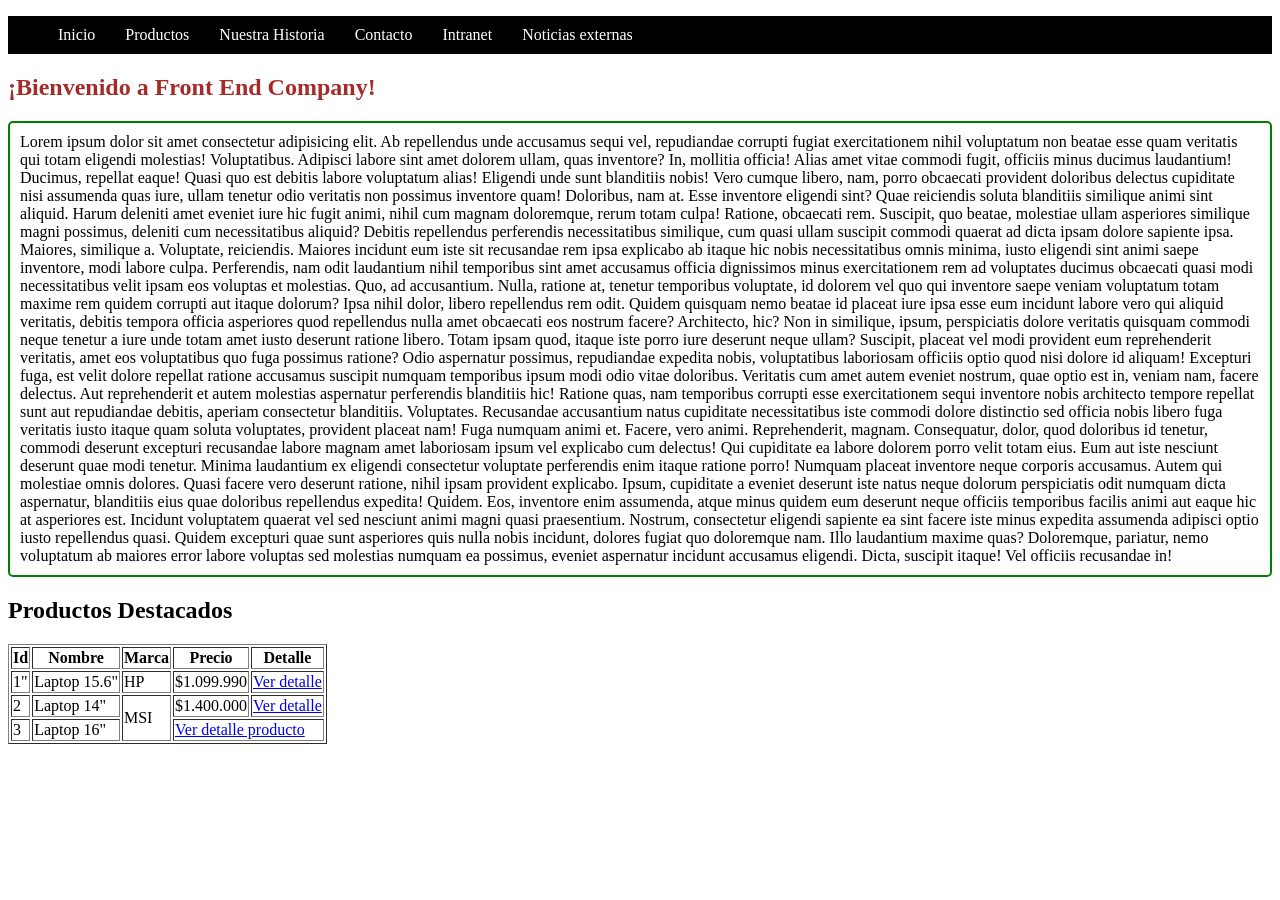
==== index.html @ d3c4a2b8 "html con estilo" ====
<!DOCTYPE html>
<html lang="es">
<head>
    <meta charset="UTF-8">
    <meta name="viewport" content="width=device-width, initial-scale=1.0">
    <title>Bienvenidos</title>
    <style>
        p{
            font-family: Cambria, Cochin, Georgia, Times, 'Times New Roman', serif;
            border: 2px green solid;
            padding: 10px;
            border-radius: 5px;
        }
    </style>
    <link rel="stylesheet" href="css/style.css">
</head>
<body>
    <!-- header>nav>ul>li*4>a -->
    <header>
        <nav>
            <ul>
                <li><a href="#bv">Inicio</a></li>
                <li><a href="#pd">Productos</a></li>
                <li><a href="">Nuestra Historia</a></li>
                <li><a href="">Contacto</a></li>
                <li><a href="pages/intranet.html">Intranet</a></li>
                <!-- li>a -->
                <li><a href="https://www.biobio.cl" target="_blank">Noticias externas</a></li>
            </ul>
        </nav>
    </header>
        <!-- main>section*2 -->
        <main>
            <section>
                <h1 id="bv" style="color: brown;">¡Bienvenido a Front End Company!</h1>
                <!-- lorem*20 -->
                 <p>
                    Lorem ipsum dolor sit amet consectetur adipisicing elit. Ab repellendus unde accusamus sequi vel, repudiandae corrupti fugiat exercitationem nihil voluptatum non beatae esse quam veritatis qui totam eligendi molestias! Voluptatibus.
                    Adipisci labore sint amet dolorem ullam, quas inventore? In, mollitia officia! Alias amet vitae commodi fugit, officiis minus ducimus laudantium! Ducimus, repellat eaque! Quasi quo est debitis labore voluptatum alias!
                    Eligendi unde sunt blanditiis nobis! Vero cumque libero, nam, porro obcaecati provident doloribus delectus cupiditate nisi assumenda quas iure, ullam tenetur odio veritatis non possimus inventore quam! Doloribus, nam at.
                    Esse inventore eligendi sint? Quae reiciendis soluta blanditiis similique animi sint aliquid. Harum deleniti amet eveniet iure hic fugit animi, nihil cum magnam doloremque, rerum totam culpa! Ratione, obcaecati rem.
                    Suscipit, quo beatae, molestiae ullam asperiores similique magni possimus, deleniti cum necessitatibus aliquid? Debitis repellendus perferendis necessitatibus similique, cum quasi ullam suscipit commodi quaerat ad dicta ipsam dolore sapiente ipsa.
                    Maiores, similique a. Voluptate, reiciendis. Maiores incidunt eum iste sit recusandae rem ipsa explicabo ab itaque hic nobis necessitatibus omnis minima, iusto eligendi sint animi saepe inventore, modi labore culpa.
                    Perferendis, nam odit laudantium nihil temporibus sint amet accusamus officia dignissimos minus exercitationem rem ad voluptates ducimus obcaecati quasi modi necessitatibus velit ipsam eos voluptas et molestias. Quo, ad accusantium.
                    Nulla, ratione at, tenetur temporibus voluptate, id dolorem vel quo qui inventore saepe veniam voluptatum totam maxime rem quidem corrupti aut itaque dolorum? Ipsa nihil dolor, libero repellendus rem odit.
                    Quidem quisquam nemo beatae id placeat iure ipsa esse eum incidunt labore vero qui aliquid veritatis, debitis tempora officia asperiores quod repellendus nulla amet obcaecati eos nostrum facere? Architecto, hic?
                    Non in similique, ipsum, perspiciatis dolore veritatis quisquam commodi neque tenetur a iure unde totam amet iusto deserunt ratione libero. Totam ipsam quod, itaque iste porro iure deserunt neque ullam?
                    Suscipit, placeat vel modi provident eum reprehenderit veritatis, amet eos voluptatibus quo fuga possimus ratione? Odio aspernatur possimus, repudiandae expedita nobis, voluptatibus laboriosam officiis optio quod nisi dolore id aliquam!
                    Excepturi fuga, est velit dolore repellat ratione accusamus suscipit numquam temporibus ipsum modi odio vitae doloribus. Veritatis cum amet autem eveniet nostrum, quae optio est in, veniam nam, facere delectus.
                    Aut reprehenderit et autem molestias aspernatur perferendis blanditiis hic! Ratione quas, nam temporibus corrupti esse exercitationem sequi inventore nobis architecto tempore repellat sunt aut repudiandae debitis, aperiam consectetur blanditiis. Voluptates.
                    Recusandae accusantium natus cupiditate necessitatibus iste commodi dolore distinctio sed officia nobis libero fuga veritatis iusto itaque quam soluta voluptates, provident placeat nam! Fuga numquam animi et. Facere, vero animi.
                    Reprehenderit, magnam. Consequatur, dolor, quod doloribus id tenetur, commodi deserunt excepturi recusandae labore magnam amet laboriosam ipsum vel explicabo cum delectus! Qui cupiditate ea labore dolorem porro velit totam eius.
                    Eum aut iste nesciunt deserunt quae modi tenetur. Minima laudantium ex eligendi consectetur voluptate perferendis enim itaque ratione porro! Numquam placeat inventore neque corporis accusamus. Autem qui molestiae omnis dolores.
                    Quasi facere vero deserunt ratione, nihil ipsam provident explicabo. Ipsum, cupiditate a eveniet deserunt iste natus neque dolorum perspiciatis odit numquam dicta aspernatur, blanditiis eius quae doloribus repellendus expedita! Quidem.
                    Eos, inventore enim assumenda, atque minus quidem eum deserunt neque officiis temporibus facilis animi aut eaque hic at asperiores est. Incidunt voluptatem quaerat vel sed nesciunt animi magni quasi praesentium.
                    Nostrum, consectetur eligendi sapiente ea sint facere iste minus expedita assumenda adipisci optio iusto repellendus quasi. Quidem excepturi quae sunt asperiores quis nulla nobis incidunt, dolores fugiat quo doloremque nam.
                    Illo laudantium maxime quas? Doloremque, pariatur, nemo voluptatum ab maiores error labore voluptas sed molestias numquam ea possimus, eveniet aspernatur incidunt accusamus eligendi. Dicta, suscipit itaque! Vel officiis recusandae in!
                 </p>
            </section>
            <section>
                <h2 id="pd">Productos Destacados</h2>
                <!-- table>thead>th>td*4 -->
                 <table border="1">
                    <thead>
                        <tr>
                            <th>Id</th>
                            <th>Nombre</th>
                            <th>Marca</th>
                            <th>Precio</th>
                            <th>Detalle</th>
                        </tr>
                    </thead>
                    <!-- tbody>tr*2>td*4 -->
                     <tbody>
                        <tr>
                            <td>1"</td>
                            <td>Laptop 15.6"</td>
                            <td>HP</td>
                            <td>$1.099.990</td>
                            <td><a href="#">Ver detalle</a></td>
                        </tr>
                        <tr>
                            <td>2</td>
                            <td>Laptop 14"</td>
                            <td rowspan="2">MSI</td>
                            <td>$1.400.000</td>
                            <td><a href="#">Ver detalle</a></td>
                        </tr>
                        <tr>
                            <td>3</td>
                            <td>Laptop 16"</td>


                            <td colspan="2"><a href="#">Ver detalle producto</a></td>
                        </tr>
                    </tbody>
                 </table>
            </section>
        </main>
</body>
</html>
---- css/style.css ----
header{
    background-color: black;
}
nav ul{
    display: flex;
    list-style: none;
    gap: 10px;
}
nav li{
    color: white;
    padding: 10px;
}
nav a{
    text-decoration: none;
    color: white;
}
li:hover{
    background-color: grey;
}
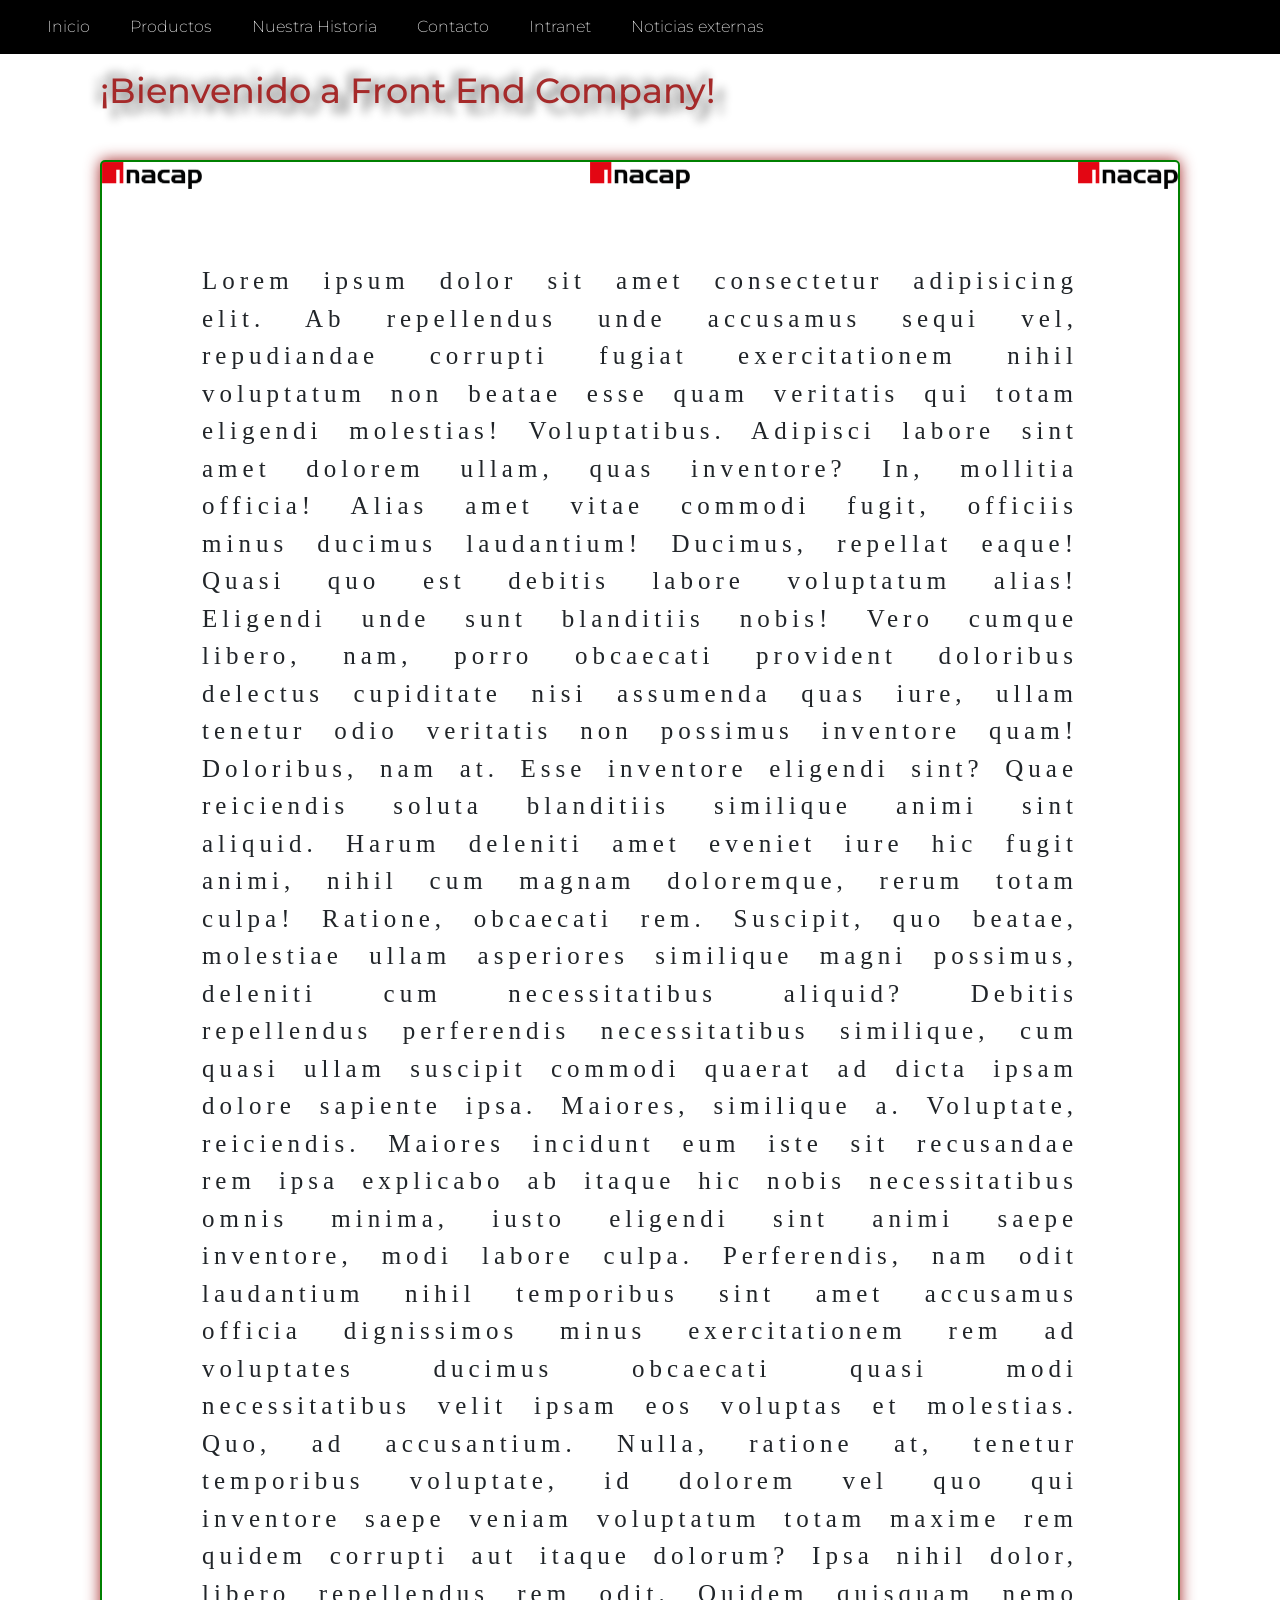
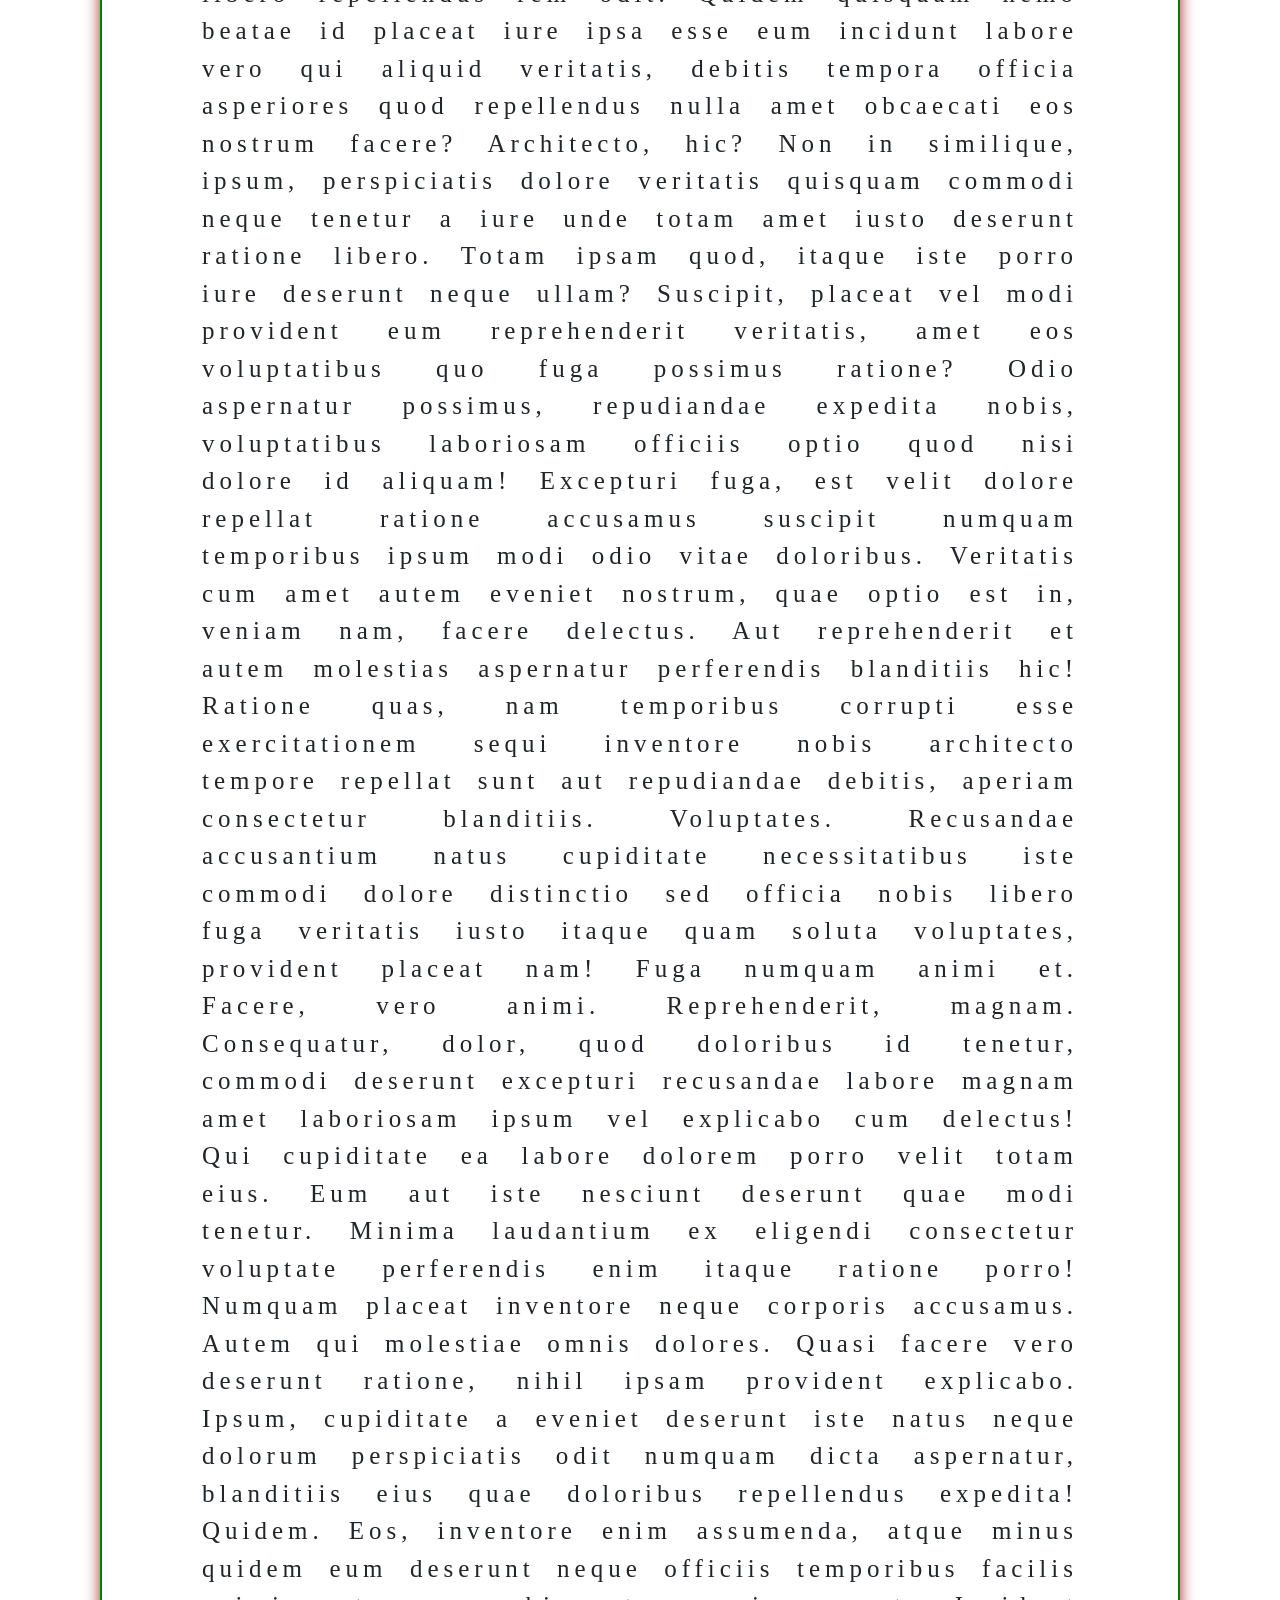
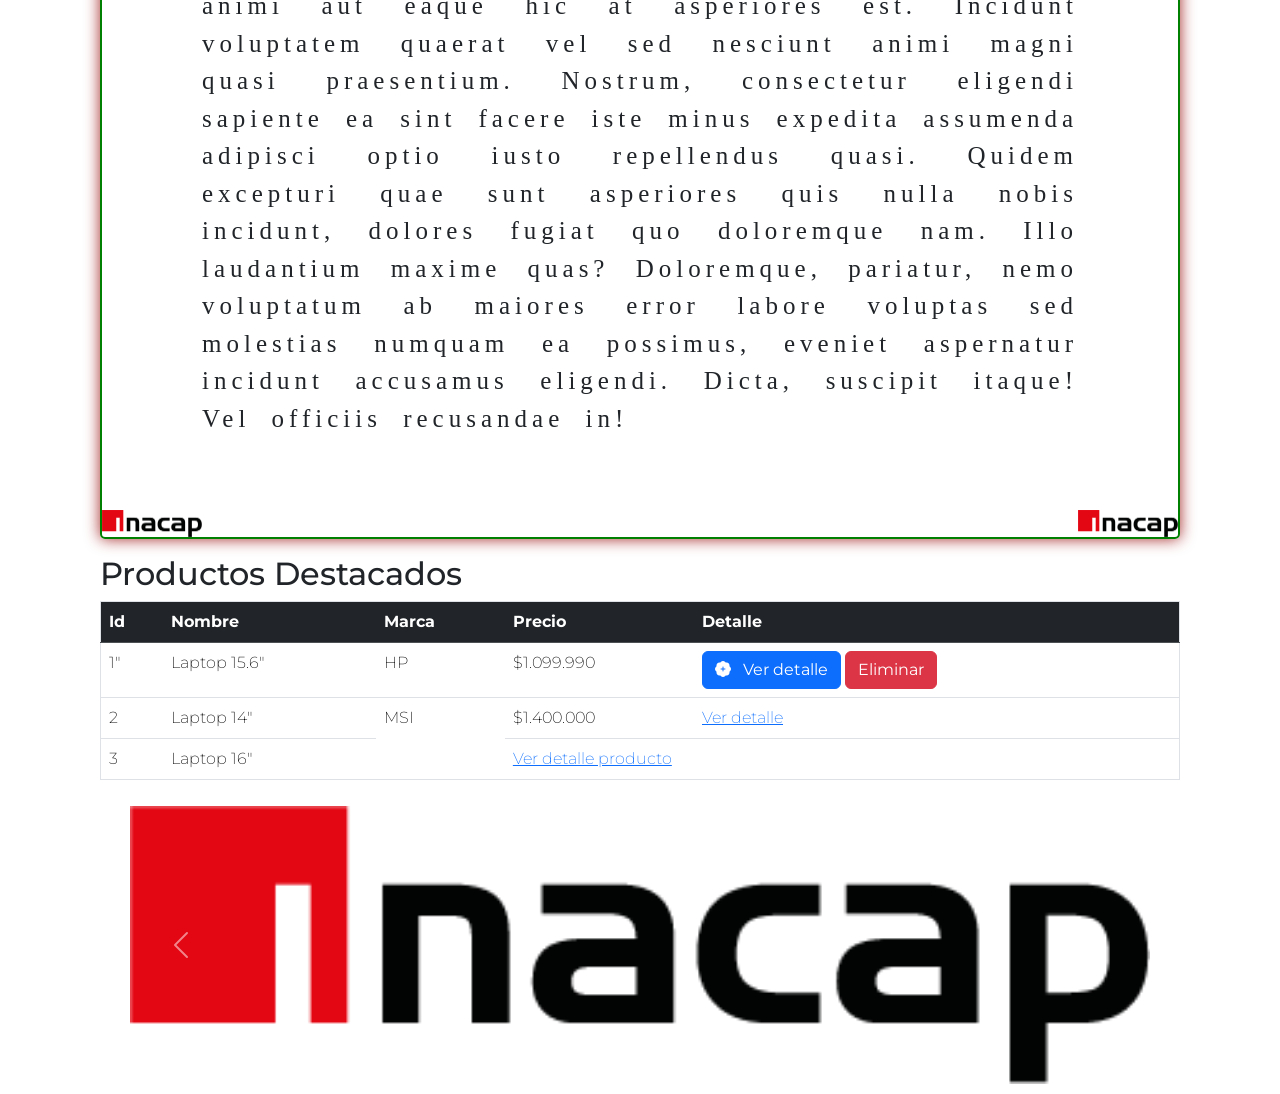
==== commit 94b9e7c3: "Carrusel" ====
--- a/index.html
+++ b/index.html
@@ -4,6 +4,12 @@
     <meta charset="UTF-8">
     <meta name="viewport" content="width=device-width, initial-scale=1.0">
     <title>Bienvenidos</title>
+    <link rel="stylesheet" href="https://cdn.jsdelivr.net/npm/bootstrap-icons@1.13.1/font/bootstrap-icons.min.css">
+    <script src="https://cdn.jsdelivr.net/npm/bootstrap@5.3.8/dist/js/bootstrap.bundle.min.js" integrity="sha384-FKyoEForCGlyvwx9Hj09JcYn3nv7wiPVlz7YYwJrWVcXK/BmnVDxM+D2scQbITxI" crossorigin="anonymous"></script>
+    <link href="https://fonts.googleapis.com/css2?family=Montserrat:ital,wght@0,100..900;1,100..900&family=Pliant:ital,wght@0,100..900;1,100..900&display=swap" rel="stylesheet">
+    <link href="https://cdn.jsdelivr.net/npm/bootstrap@5.3.8/dist/css/bootstrap.min.css" rel="stylesheet" integrity="sha384-sRIl4kxILFvY47J16cr9ZwB07vP4J8+LH7qKQnuqkuIAvNWLzeN8tE5YBujZqJLB" crossorigin="anonymous">
+    <link rel="preconnect" href="https://fonts.googleapis.com">
+    <link rel="preconnect" href="https://fonts.gstatic.com" crossorigin>
     <style>
         p{
             font-family: Cambria, Cochin, Georgia, Times, 'Times New Roman', serif;
@@ -29,73 +35,97 @@
             </ul>
         </nav>
     </header>
-        <!-- main>section*2 -->
-        <main>
-            <section>
-                <h1 id="bv" style="color: brown;">¡Bienvenido a Front End Company!</h1>
-                <!-- lorem*20 -->
-                 <p>
-                    Lorem ipsum dolor sit amet consectetur adipisicing elit. Ab repellendus unde accusamus sequi vel, repudiandae corrupti fugiat exercitationem nihil voluptatum non beatae esse quam veritatis qui totam eligendi molestias! Voluptatibus.
-                    Adipisci labore sint amet dolorem ullam, quas inventore? In, mollitia officia! Alias amet vitae commodi fugit, officiis minus ducimus laudantium! Ducimus, repellat eaque! Quasi quo est debitis labore voluptatum alias!
-                    Eligendi unde sunt blanditiis nobis! Vero cumque libero, nam, porro obcaecati provident doloribus delectus cupiditate nisi assumenda quas iure, ullam tenetur odio veritatis non possimus inventore quam! Doloribus, nam at.
-                    Esse inventore eligendi sint? Quae reiciendis soluta blanditiis similique animi sint aliquid. Harum deleniti amet eveniet iure hic fugit animi, nihil cum magnam doloremque, rerum totam culpa! Ratione, obcaecati rem.
-                    Suscipit, quo beatae, molestiae ullam asperiores similique magni possimus, deleniti cum necessitatibus aliquid? Debitis repellendus perferendis necessitatibus similique, cum quasi ullam suscipit commodi quaerat ad dicta ipsam dolore sapiente ipsa.
-                    Maiores, similique a. Voluptate, reiciendis. Maiores incidunt eum iste sit recusandae rem ipsa explicabo ab itaque hic nobis necessitatibus omnis minima, iusto eligendi sint animi saepe inventore, modi labore culpa.
-                    Perferendis, nam odit laudantium nihil temporibus sint amet accusamus officia dignissimos minus exercitationem rem ad voluptates ducimus obcaecati quasi modi necessitatibus velit ipsam eos voluptas et molestias. Quo, ad accusantium.
-                    Nulla, ratione at, tenetur temporibus voluptate, id dolorem vel quo qui inventore saepe veniam voluptatum totam maxime rem quidem corrupti aut itaque dolorum? Ipsa nihil dolor, libero repellendus rem odit.
-                    Quidem quisquam nemo beatae id placeat iure ipsa esse eum incidunt labore vero qui aliquid veritatis, debitis tempora officia asperiores quod repellendus nulla amet obcaecati eos nostrum facere? Architecto, hic?
-                    Non in similique, ipsum, perspiciatis dolore veritatis quisquam commodi neque tenetur a iure unde totam amet iusto deserunt ratione libero. Totam ipsam quod, itaque iste porro iure deserunt neque ullam?
-                    Suscipit, placeat vel modi provident eum reprehenderit veritatis, amet eos voluptatibus quo fuga possimus ratione? Odio aspernatur possimus, repudiandae expedita nobis, voluptatibus laboriosam officiis optio quod nisi dolore id aliquam!
-                    Excepturi fuga, est velit dolore repellat ratione accusamus suscipit numquam temporibus ipsum modi odio vitae doloribus. Veritatis cum amet autem eveniet nostrum, quae optio est in, veniam nam, facere delectus.
-                    Aut reprehenderit et autem molestias aspernatur perferendis blanditiis hic! Ratione quas, nam temporibus corrupti esse exercitationem sequi inventore nobis architecto tempore repellat sunt aut repudiandae debitis, aperiam consectetur blanditiis. Voluptates.
-                    Recusandae accusantium natus cupiditate necessitatibus iste commodi dolore distinctio sed officia nobis libero fuga veritatis iusto itaque quam soluta voluptates, provident placeat nam! Fuga numquam animi et. Facere, vero animi.
-                    Reprehenderit, magnam. Consequatur, dolor, quod doloribus id tenetur, commodi deserunt excepturi recusandae labore magnam amet laboriosam ipsum vel explicabo cum delectus! Qui cupiditate ea labore dolorem porro velit totam eius.
-                    Eum aut iste nesciunt deserunt quae modi tenetur. Minima laudantium ex eligendi consectetur voluptate perferendis enim itaque ratione porro! Numquam placeat inventore neque corporis accusamus. Autem qui molestiae omnis dolores.
-                    Quasi facere vero deserunt ratione, nihil ipsam provident explicabo. Ipsum, cupiditate a eveniet deserunt iste natus neque dolorum perspiciatis odit numquam dicta aspernatur, blanditiis eius quae doloribus repellendus expedita! Quidem.
-                    Eos, inventore enim assumenda, atque minus quidem eum deserunt neque officiis temporibus facilis animi aut eaque hic at asperiores est. Incidunt voluptatem quaerat vel sed nesciunt animi magni quasi praesentium.
-                    Nostrum, consectetur eligendi sapiente ea sint facere iste minus expedita assumenda adipisci optio iusto repellendus quasi. Quidem excepturi quae sunt asperiores quis nulla nobis incidunt, dolores fugiat quo doloremque nam.
-                    Illo laudantium maxime quas? Doloremque, pariatur, nemo voluptatum ab maiores error labore voluptas sed molestias numquam ea possimus, eveniet aspernatur incidunt accusamus eligendi. Dicta, suscipit itaque! Vel officiis recusandae in!
-                 </p>
-            </section>
-            <section>
-                <h2 id="pd">Productos Destacados</h2>
-                <!-- table>thead>th>td*4 -->
-                 <table border="1">
-                    <thead>
-                        <tr>
-                            <th>Id</th>
-                            <th>Nombre</th>
-                            <th>Marca</th>
-                            <th>Precio</th>
-                            <th>Detalle</th>
-                        </tr>
-                    </thead>
-                    <!-- tbody>tr*2>td*4 -->
-                     <tbody>
-                        <tr>
-                            <td>1"</td>
-                            <td>Laptop 15.6"</td>
-                            <td>HP</td>
-                            <td>$1.099.990</td>
-                            <td><a href="#">Ver detalle</a></td>
-                        </tr>
-                        <tr>
-                            <td>2</td>
-                            <td>Laptop 14"</td>
-                            <td rowspan="2">MSI</td>
-                            <td>$1.400.000</td>
-                            <td><a href="#">Ver detalle</a></td>
-                        </tr>
-                        <tr>
-                            <td>3</td>
-                            <td>Laptop 16"</td>
+    <!-- main>section*2 -->
+    <main>
+        <section>
+            <h1 id="bv" style="color: brown;" class="mt-3">¡Bienvenido a Front End Company!</h1>
+            <!-- lorem*20 -->
+                <p class="p1 mt-5">
+                Lorem ipsum dolor sit amet consectetur adipisicing elit. Ab repellendus unde accusamus sequi vel, repudiandae corrupti fugiat exercitationem nihil voluptatum non beatae esse quam veritatis qui totam eligendi molestias! Voluptatibus.
+                Adipisci labore sint amet dolorem ullam, quas inventore? In, mollitia officia! Alias amet vitae commodi fugit, officiis minus ducimus laudantium! Ducimus, repellat eaque! Quasi quo est debitis labore voluptatum alias!
+                Eligendi unde sunt blanditiis nobis! Vero cumque libero, nam, porro obcaecati provident doloribus delectus cupiditate nisi assumenda quas iure, ullam tenetur odio veritatis non possimus inventore quam! Doloribus, nam at.
+                Esse inventore eligendi sint? Quae reiciendis soluta blanditiis similique animi sint aliquid. Harum deleniti amet eveniet iure hic fugit animi, nihil cum magnam doloremque, rerum totam culpa! Ratione, obcaecati rem.
+                Suscipit, quo beatae, molestiae ullam asperiores similique magni possimus, deleniti cum necessitatibus aliquid? Debitis repellendus perferendis necessitatibus similique, cum quasi ullam suscipit commodi quaerat ad dicta ipsam dolore sapiente ipsa.
+                Maiores, similique a. Voluptate, reiciendis. Maiores incidunt eum iste sit recusandae rem ipsa explicabo ab itaque hic nobis necessitatibus omnis minima, iusto eligendi sint animi saepe inventore, modi labore culpa.
+                Perferendis, nam odit laudantium nihil temporibus sint amet accusamus officia dignissimos minus exercitationem rem ad voluptates ducimus obcaecati quasi modi necessitatibus velit ipsam eos voluptas et molestias. Quo, ad accusantium.
+                Nulla, ratione at, tenetur temporibus voluptate, id dolorem vel quo qui inventore saepe veniam voluptatum totam maxime rem quidem corrupti aut itaque dolorum? Ipsa nihil dolor, libero repellendus rem odit.
+                Quidem quisquam nemo beatae id placeat iure ipsa esse eum incidunt labore vero qui aliquid veritatis, debitis tempora officia asperiores quod repellendus nulla amet obcaecati eos nostrum facere? Architecto, hic?
+                Non in similique, ipsum, perspiciatis dolore veritatis quisquam commodi neque tenetur a iure unde totam amet iusto deserunt ratione libero. Totam ipsam quod, itaque iste porro iure deserunt neque ullam?
+                Suscipit, placeat vel modi provident eum reprehenderit veritatis, amet eos voluptatibus quo fuga possimus ratione? Odio aspernatur possimus, repudiandae expedita nobis, voluptatibus laboriosam officiis optio quod nisi dolore id aliquam!
+                Excepturi fuga, est velit dolore repellat ratione accusamus suscipit numquam temporibus ipsum modi odio vitae doloribus. Veritatis cum amet autem eveniet nostrum, quae optio est in, veniam nam, facere delectus.
+                Aut reprehenderit et autem molestias aspernatur perferendis blanditiis hic! Ratione quas, nam temporibus corrupti esse exercitationem sequi inventore nobis architecto tempore repellat sunt aut repudiandae debitis, aperiam consectetur blanditiis. Voluptates.
+                Recusandae accusantium natus cupiditate necessitatibus iste commodi dolore distinctio sed officia nobis libero fuga veritatis iusto itaque quam soluta voluptates, provident placeat nam! Fuga numquam animi et. Facere, vero animi.
+                Reprehenderit, magnam. Consequatur, dolor, quod doloribus id tenetur, commodi deserunt excepturi recusandae labore magnam amet laboriosam ipsum vel explicabo cum delectus! Qui cupiditate ea labore dolorem porro velit totam eius.
+                Eum aut iste nesciunt deserunt quae modi tenetur. Minima laudantium ex eligendi consectetur voluptate perferendis enim itaque ratione porro! Numquam placeat inventore neque corporis accusamus. Autem qui molestiae omnis dolores.
+                Quasi facere vero deserunt ratione, nihil ipsam provident explicabo. Ipsum, cupiditate a eveniet deserunt iste natus neque dolorum perspiciatis odit numquam dicta aspernatur, blanditiis eius quae doloribus repellendus expedita! Quidem.
+                Eos, inventore enim assumenda, atque minus quidem eum deserunt neque officiis temporibus facilis animi aut eaque hic at asperiores est. Incidunt voluptatem quaerat vel sed nesciunt animi magni quasi praesentium.
+                Nostrum, consectetur eligendi sapiente ea sint facere iste minus expedita assumenda adipisci optio iusto repellendus quasi. Quidem excepturi quae sunt asperiores quis nulla nobis incidunt, dolores fugiat quo doloremque nam.
+                Illo laudantium maxime quas? Doloremque, pariatur, nemo voluptatum ab maiores error labore voluptas sed molestias numquam ea possimus, eveniet aspernatur incidunt accusamus eligendi. Dicta, suscipit itaque! Vel officiis recusandae in!
+                </p>
+        </section>
+        <section>
+            <h2 id="pd">Productos Destacados</h2>
+            <!-- table>thead>th>td*4 -->
+                <table border="1" class="table">
+                <thead class="table-dark">
+                    <tr>
+                        <th>Id</th>
+                        <th>Nombre</th>
+                        <th>Marca</th>
+                        <th>Precio</th>
+                        <th>Detalle</th>
+                    </tr>
+                </thead>
+                <!-- tbody>tr*2>td*4 -->
+                    <tbody>
+                    <tr>
+                        <td>1"</td>
+                        <td>Laptop 15.6"</td>
+                        <td>HP</td>
+                        <td>$1.099.990</td>
+                        <td><a href="#" class="btn btn-primary"><i class="bi bi-patch-plus-fill"></i> &nbsp; Ver detalle</a>
+                            <a href="#" class="btn btn-danger">Eliminar</a>
+                        </td>
+                    </tr>
+                    <tr>
+                        <td>2</td>
+                        <td>Laptop 14"</td>
+                        <td rowspan="2">MSI</td>
+                        <td>$1.400.000</td>
+                        <td><a href="#">Ver detalle</a></td>
+                    </tr>
+                    <tr>
+                        <td>3</td>
+                        <td>Laptop 16"</td>
 
 
-                            <td colspan="2"><a href="#">Ver detalle producto</a></td>
-                        </tr>
-                    </tbody>
-                 </table>
-            </section>
-        </main>
+                        <td colspan="2"><a href="#">Ver detalle producto</a></td>
+                    </tr>
+                </tbody>
+                </table>
+        </section>
+        <div id="carouselExample" class="carousel slide">
+            <div class="carousel-inner">
+                <div class="carousel-item active">
+                <img src="../images/fondo.png" class="d-block w-100" alt="...">
+                </div>
+                <div class="carousel-item">
+                <img src="../images/fondo.png" class="d-block w-100" alt="...">
+                </div>
+                <div class="carousel-item">
+                <img src="../images/fondo.png" class="d-block w-100" alt="...">
+                </div>
+            </div>
+            <button class="carousel-control-prev" type="button" data-bs-target="#carouselExample" data-bs-slide="prev">
+                <span class="carousel-control-prev-icon" aria-hidden="true"></span>
+                <span class="visually-hidden">Previous</span>
+            </button>
+            <button class="carousel-control-next" type="button" data-bs-target="#carouselExample" data-bs-slide="next">
+                <span class="carousel-control-next-icon" aria-hidden="true"></span>
+                <span class="visually-hidden">Next</span>
+            </button>
+        </div>
+    </main>
+
 </body>
 </html>
--- a/css/style.css
+++ b/css/style.css
@@ -1,3 +1,15 @@
+body {
+    margin: 0px;
+    font-family: "Montserrat", sans-serif;
+    font-optical-sizing: auto;
+    font-weight: 200;
+    font-style: normal;
+}
+
+main {
+    padding: 0px 100px;
+}
+
 header{
     background-color: black;
 }
@@ -5,10 +17,11 @@
     display: flex;
     list-style: none;
     gap: 10px;
+    margin: 0px;
 }
 nav li{
     color: white;
-    padding: 10px;
+    padding: 15px;
 }
 nav a{
     text-decoration: none;
@@ -16,4 +29,30 @@
 }
 li:hover{
     background-color: grey;
-}+}
+
+.p1 {
+    text-align: justify;
+    padding: 100px;
+    word-spacing: 10px;
+    letter-spacing: 5px;
+    font-size: 25px;
+    box-shadow: 0px 0px 15px brown;
+    background-image: url("../images/fondo.png"),
+        url("../images/fondo.png"),
+        url("../images/fondo.png"),
+        url("../images/fondo.png"),
+        url("../images/fondo.png");
+    background-repeat: no-repeat;
+    background-size: 100px;
+    background-position: top center, top left, top right, bottom right, bottom left;
+}
+
+#bv {
+    font-size: 35px;
+    text-shadow: 10px 10px 10px gray, -5px -5px 10px gray;
+}
+
+#carouselExample{
+    padding: 10px 30px;
+}
